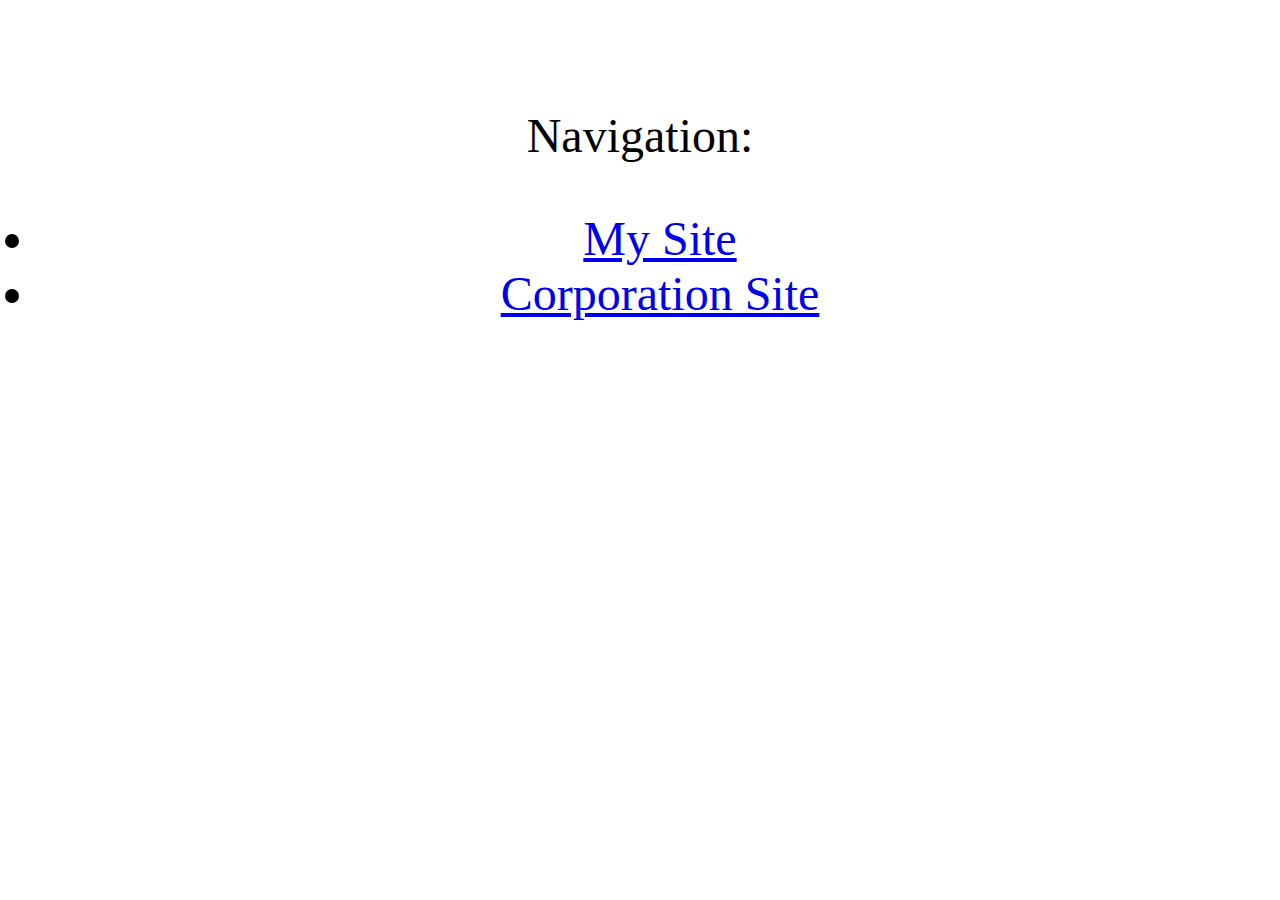
==== index.html @ 72bdf3b4 "12" ====
<!DOCTYPE html>
<html lang="ru">
  <head>
    <link href="style.css" rel="stylesheet" type="text/css" />
    <link rel="preconnect" href="https://fonts.googleapis.com" />
    <link rel="preconnect" href="https://fonts.gstatic.com" crossorigin />
    <meta charset="utf-8" />
    <!-- <meta http-equiv="refresh" content="5"> -->
    <title>Main site</title>
  </head>

  <body>
    <p>Navigation:</p>
    <ul>
      <li><a href="MySite/index.html">My Site</a></li>
      <li><a href="CorpWebSite/index.html">Corporation Site</a></li>
    </ul>
  </body>
</html>
---- style.css ----
html {
    font-size: 3em;
}

body {
    vertical-align: middle;
    display: inline;
    text-align: center;
}
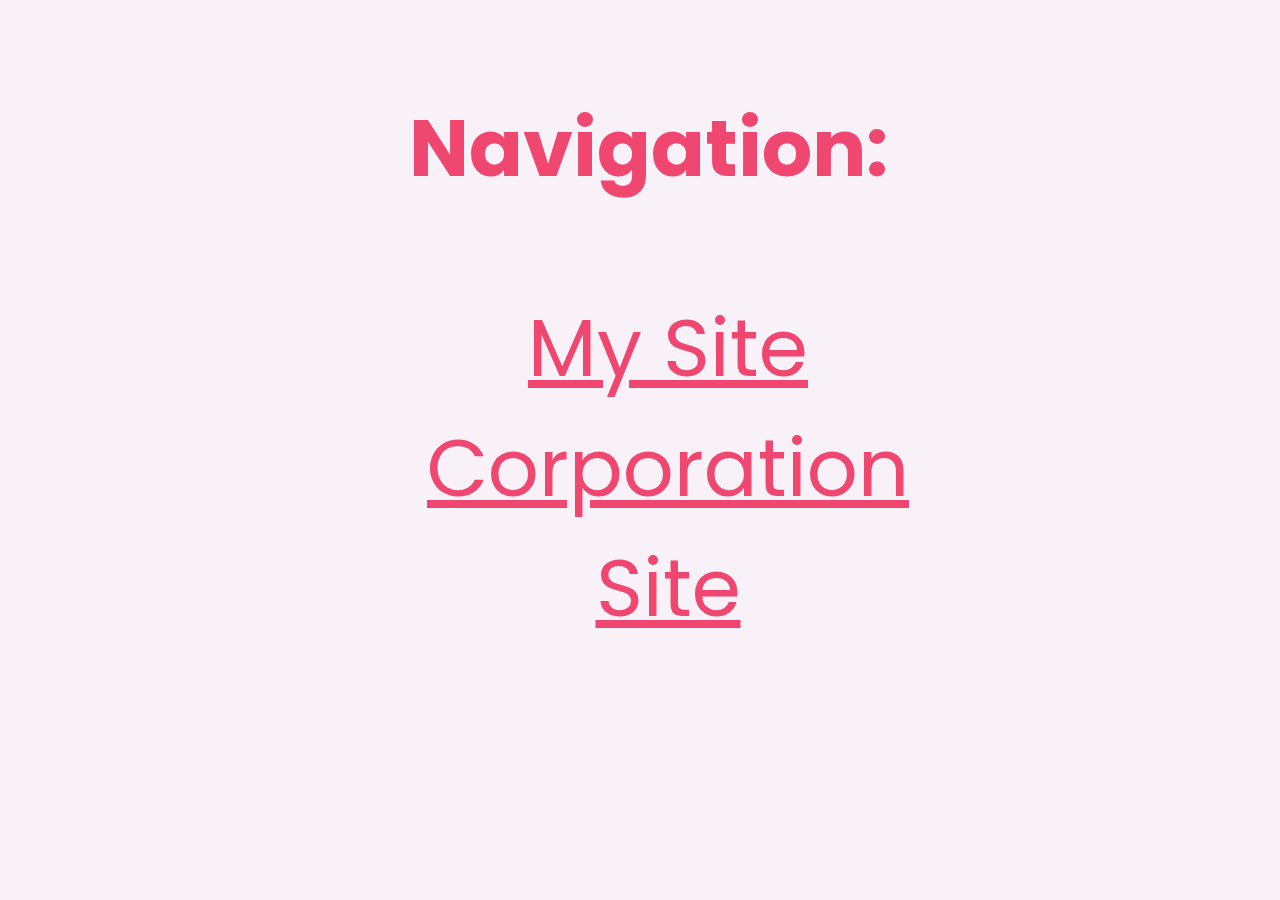
==== commit 134d5764: "123" ====
--- a/index.html
+++ b/index.html
@@ -6,7 +6,7 @@
     <link rel="preconnect" href="https://fonts.gstatic.com" crossorigin />
     <meta charset="utf-8" />
     <!-- <meta http-equiv="refresh" content="5"> -->
-    <title>Main site</title>
+    <title>Main page</title>
   </head>
 
   <body>
--- a/style.css
+++ b/style.css
@@ -1,9 +1,38 @@
+@import url('https://fonts.googleapis.com/css2?family=Poppins:ital@1&display=swap');
+
+
 html {
-    font-size: 3em;
+    font-size: 5em;
+    font-family: 'Poppins', sans-serif;
+    background-color: #F9F1F8;
+    color: #ef476f;
 }
 
 body {
-    vertical-align: middle;
-    display: inline;
     text-align: center;
+    position: fixed;
+    top: 40%;
+    left: 50%;
+    transform: translate(-50%, -50%);
+    -webkit-transform: translate(-50%, -50%);
+    -moz-transform: translate(-50%, -50%);
+    -ms-transform: translate(-50%, -50%);
+    -o-transform: translate(-50%, -50%);
+}
+
+p {
+    font-weight: bold;
+}
+
+li {
+    list-style: none;
+}
+
+a {
+    color: inherit;
+}
+
+a:hover {
+    text-decoration: none;
+    border: 2px #ef476f;
 }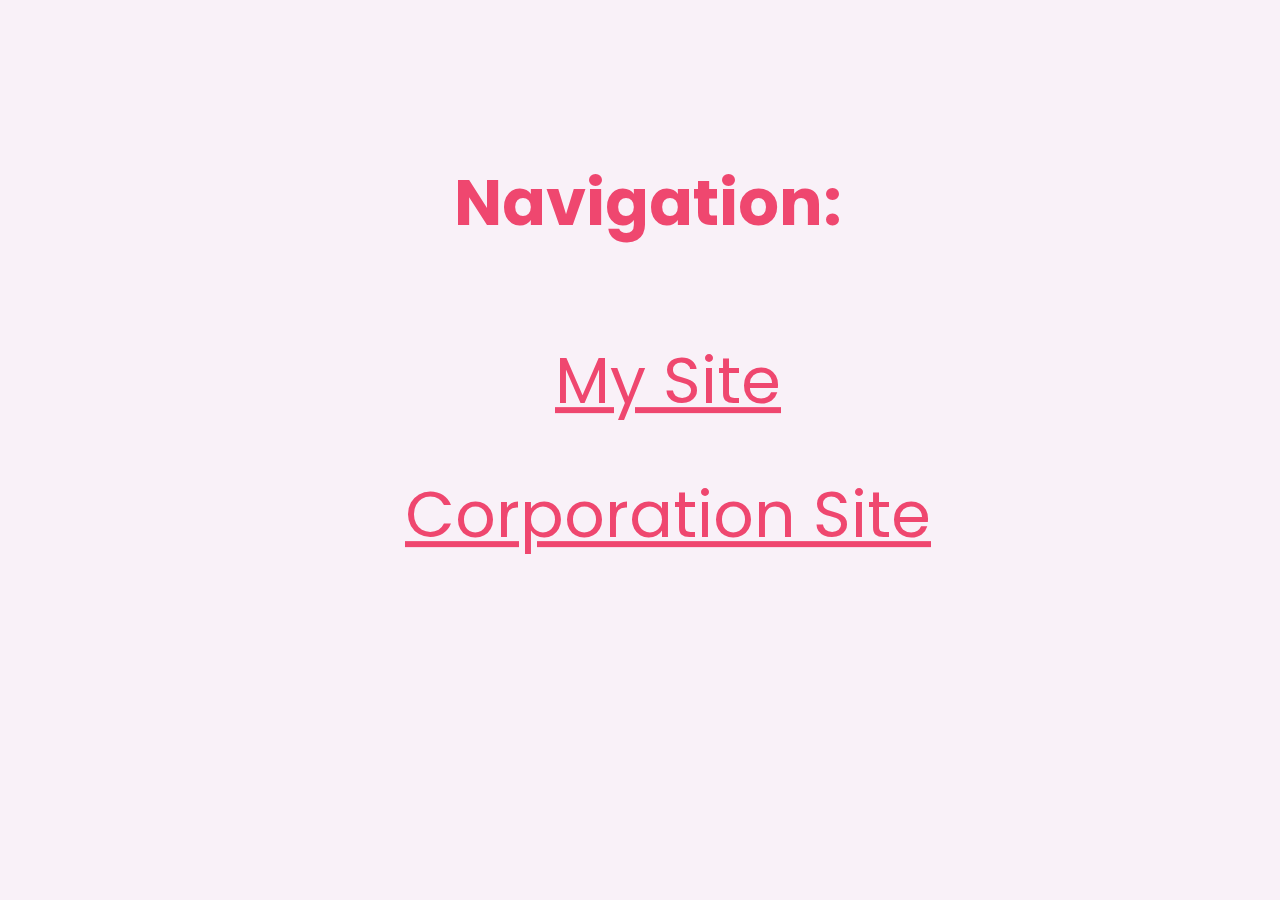
==== commit a64bc9c5: "1234" ====
--- a/index.html
+++ b/index.html
@@ -4,6 +4,10 @@
     <link href="style.css" rel="stylesheet" type="text/css" />
     <link rel="preconnect" href="https://fonts.googleapis.com" />
     <link rel="preconnect" href="https://fonts.gstatic.com" crossorigin />
+    <meta
+      name="viewport"
+      content="width=device-width, minimum-scale=1.0, maximum-scale=1.0, user-scalable=no"
+    />
     <meta charset="utf-8" />
     <!-- <meta http-equiv="refresh" content="5"> -->
     <title>Main page</title>
--- a/style.css
+++ b/style.css
@@ -2,7 +2,7 @@
 
 
 html {
-    font-size: 5em;
+    font-size: 4em;
     font-family: 'Poppins', sans-serif;
     background-color: #F9F1F8;
     color: #ef476f;
@@ -20,12 +20,18 @@
     -o-transform: translate(-50%, -50%);
 }
 
+p,
+li {
+    font-size: inherit;
+}
+
 p {
     font-weight: bold;
 }
 
 li {
     list-style: none;
+    padding: 0.3em;
 }
 
 a {
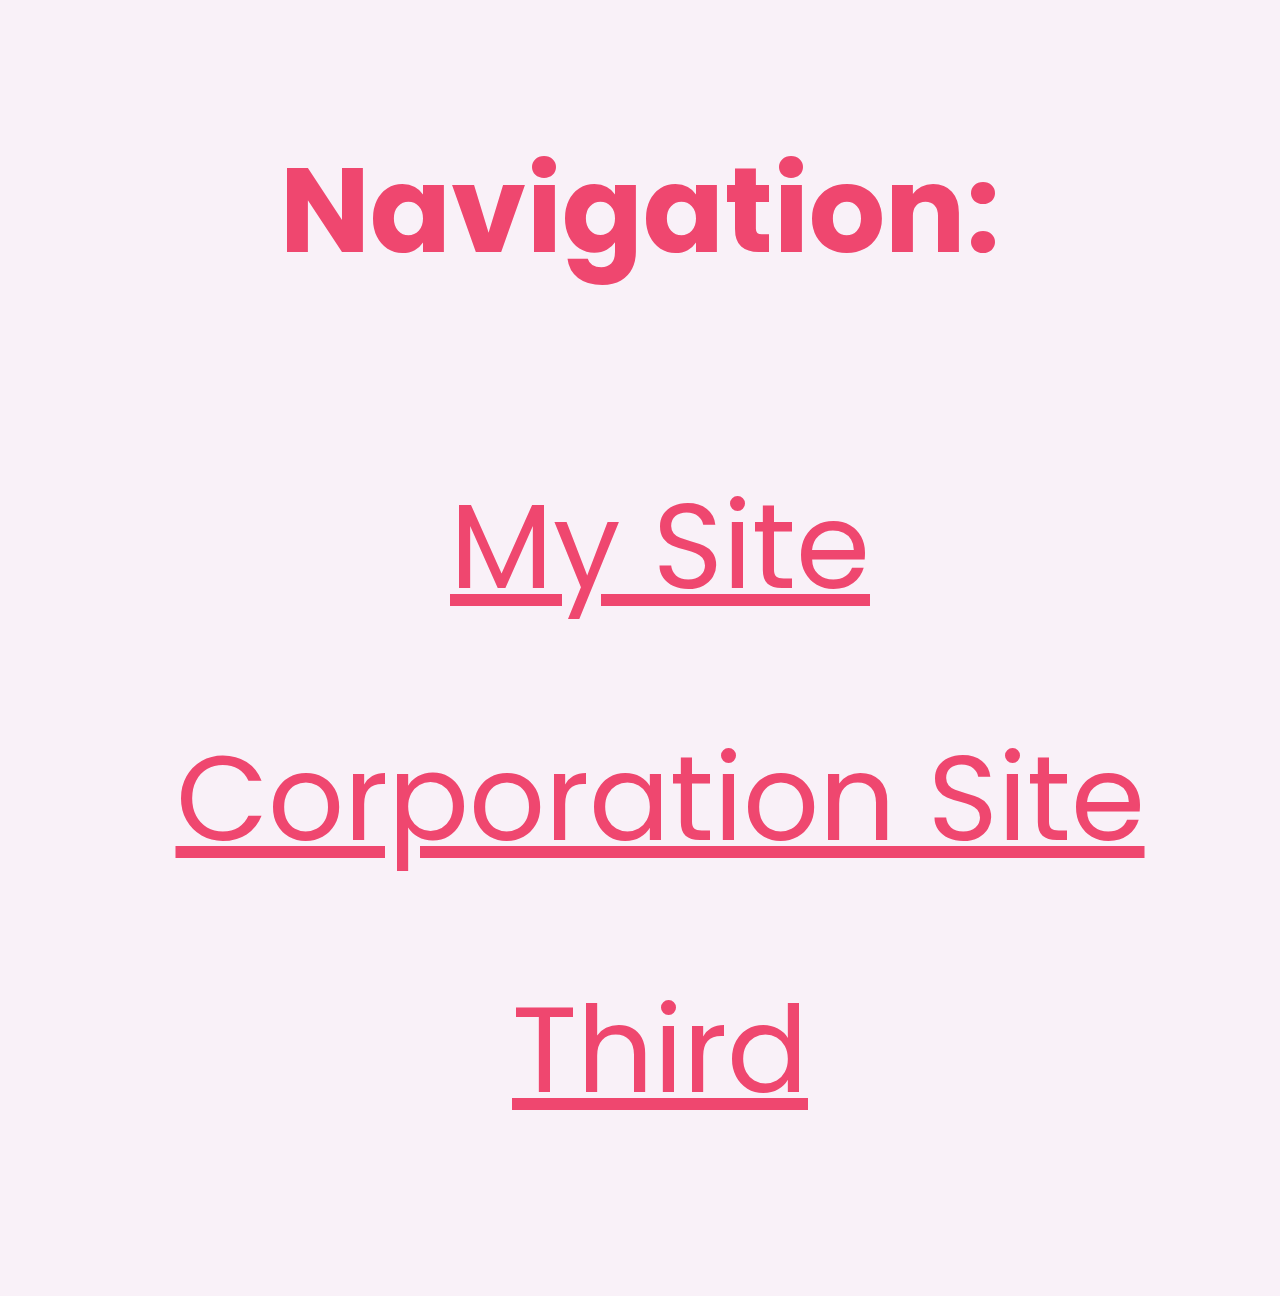
==== commit 62dd058a: "another sire" ====
--- a/index.html
+++ b/index.html
@@ -18,6 +18,7 @@
     <ul>
       <li><a href="MySite/index.html">My Site</a></li>
       <li><a href="CorpWebSite/index.html">Corporation Site</a></li>
+      <li><a href="thirdsite/">Third</a></li>
     </ul>
   </body>
 </html>
--- a/style.css
+++ b/style.css
@@ -2,27 +2,55 @@
 
 
 html {
-    font-size: 4em;
+    /* font-size: calc(100vmax / 100); */
+    font-size: 30px;
     font-family: 'Poppins', sans-serif;
     background-color: #F9F1F8;
     color: #ef476f;
 }
 
+/* 
 body {
     text-align: center;
     position: fixed;
-    top: 40%;
+    top: 50%;
     left: 50%;
     transform: translate(-50%, -50%);
     -webkit-transform: translate(-50%, -50%);
     -moz-transform: translate(-50%, -50%);
     -ms-transform: translate(-50%, -50%);
     -o-transform: translate(-50%, -50%);
+} */
+
+/* body {
+    max-width: max-content;
+    margin: 2rem auto;
+} */
+
+html,
+body {
+    height: 100%;
+}
+
+html {
+    display: table;
+    margin: auto;
+}
+
+body {
+    font-size: 4rem;
+    display: table-cell;
+    vertical-align: middle;
+}
+
+ul {
+    text-align: center;
 }
 
 p,
 li {
     font-size: inherit;
+    text-align: center;
 }
 
 p {
@@ -34,7 +62,8 @@
     padding: 0.3em;
 }
 
-a {
+a,
+a:visited {
     color: inherit;
 }
 
